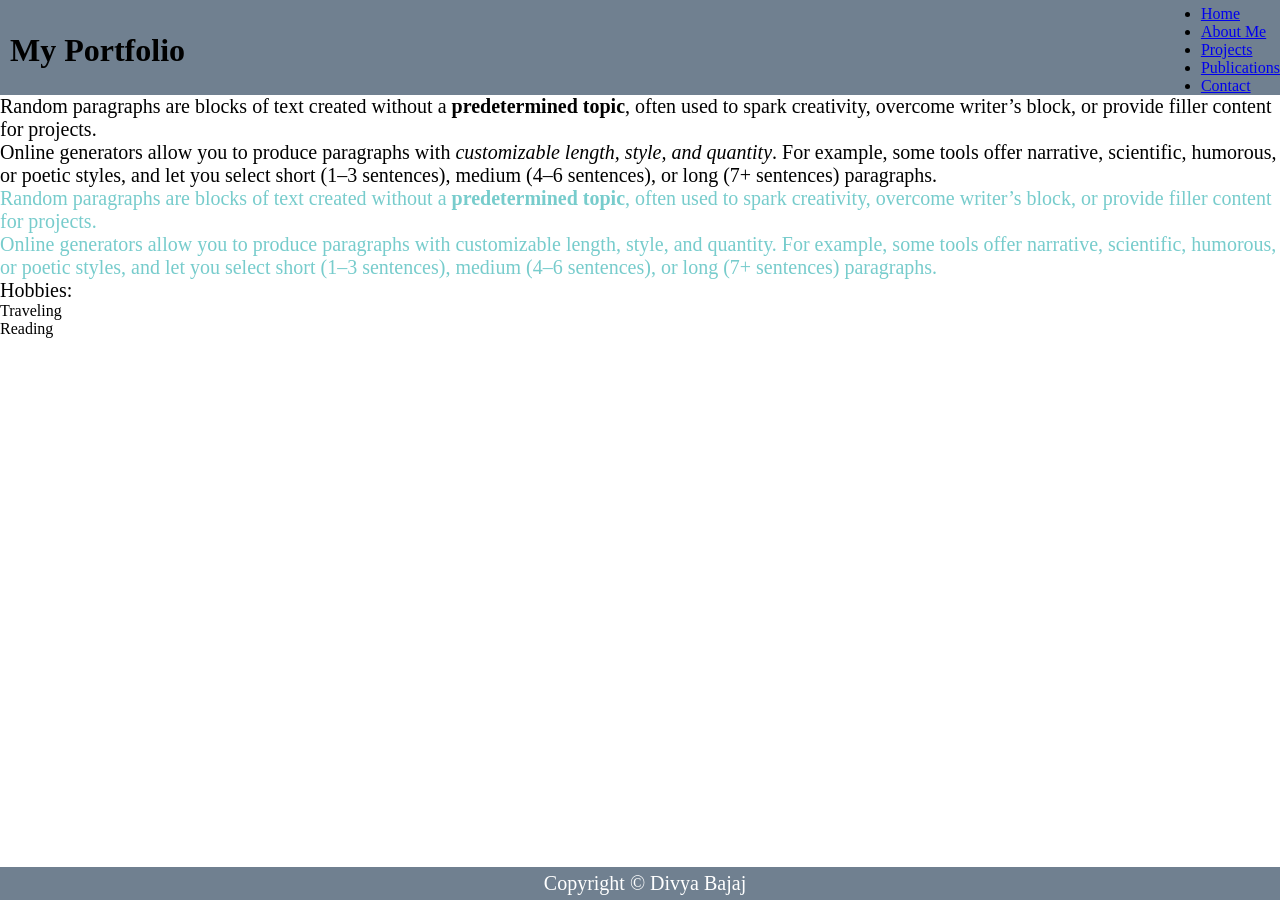
==== about.html @ c62f2e86 "set up the header and footer" ====
<!DOCTYPE html>
<html>
    <head>
        <title>About Me</title>
        <link rel="shortcut icon" href="images/logo.png">
        <link rel="stylesheet" href="styles.css">

        <style>
            p {
                font-size: 20px;
            }
        </style>
    </head>
    <body>
        <header>
            <h1>My Portfolio</h1>
            <ul> <!--unordered list, anchor tag, list-item tag-->
                <li><a href="index.html">Home</a></li>
                <li><a href="about.html">About Me</a></li>
                <li><a href="projects.html">Projects</a></li>
                <li><a href="publications.html">Publications</a></li>
                <li><a href="contact.html">Contact</a></li>
            </ul>
        </header>

        <div>
            <p>Random paragraphs are blocks of text created without a <b>predetermined topic</b>, often used to spark creativity,
             overcome writer’s block, or provide filler content for projects.<br> Online generators allow you to produce 
             paragraphs with <i>customizable length, style, and quantity</i>. For example, some tools offer narrative, scientific, 
             humorous, or poetic styles, and let you select short (1–3 sentences), medium (4–6 sentences), or long (7+ sentences) 
             paragraphs.</p>

             <p style="color: #77cccc;">
                Random paragraphs are blocks of text created without a <b>predetermined topic</b>, often used to spark creativity,
             overcome writer’s block, or provide filler content for projects.<br> Online generators allow you to produce 
             paragraphs with customizable length, style, and quantity. For example, some tools offer narrative, scientific, 
             humorous, or poetic styles, and let you select short (1–3 sentences), medium (4–6 sentences), or long (7+ sentences) 
             paragraphs.
             </p>

             <p>Hobbies:</p>
             <ol type="i"> <!--ordered list-->
                <li>Traveling</li>
                <li>Reading</li>
             </ol>
        </div>

        <footer>
            Copyright &copy; Divya Bajaj
        </footer>
    </body>
</html>
---- styles.css ----
* {
    margin: 0px;
    padding: 0px;
}

header {
    display: flex;
    justify-content: space-between;
    align-items: center;
    background-color: #708090;
    padding-top: 5px;
    padding-left: 10px;
    top: 0;
    position: sticky;
}

.profile{
    display: flex;
    align-items: center;
}

.profile-info h1{
    color: white;
    font-weight: 1000;
}

.profile-img img{
    width: 90px;
    height: 75px;
    border-radius: 50%;
}

.nav-bar{
    display: flex;
    gap: 25px;
    list-style-type: none;
}

.nav-bar a{
    color: #ffffff;
    text-decoration: none;
}

a:hover{
    text-decoration: underline;
}

.socials img{
    width: 60px;
    height: 40px;
}

footer{
    background-color: #708090;
    bottom: 0;
    position: fixed;
    width: 100%;
    text-align: center;
    color: #ffffff;
    font-size: 20px;
    padding: 5px;
}
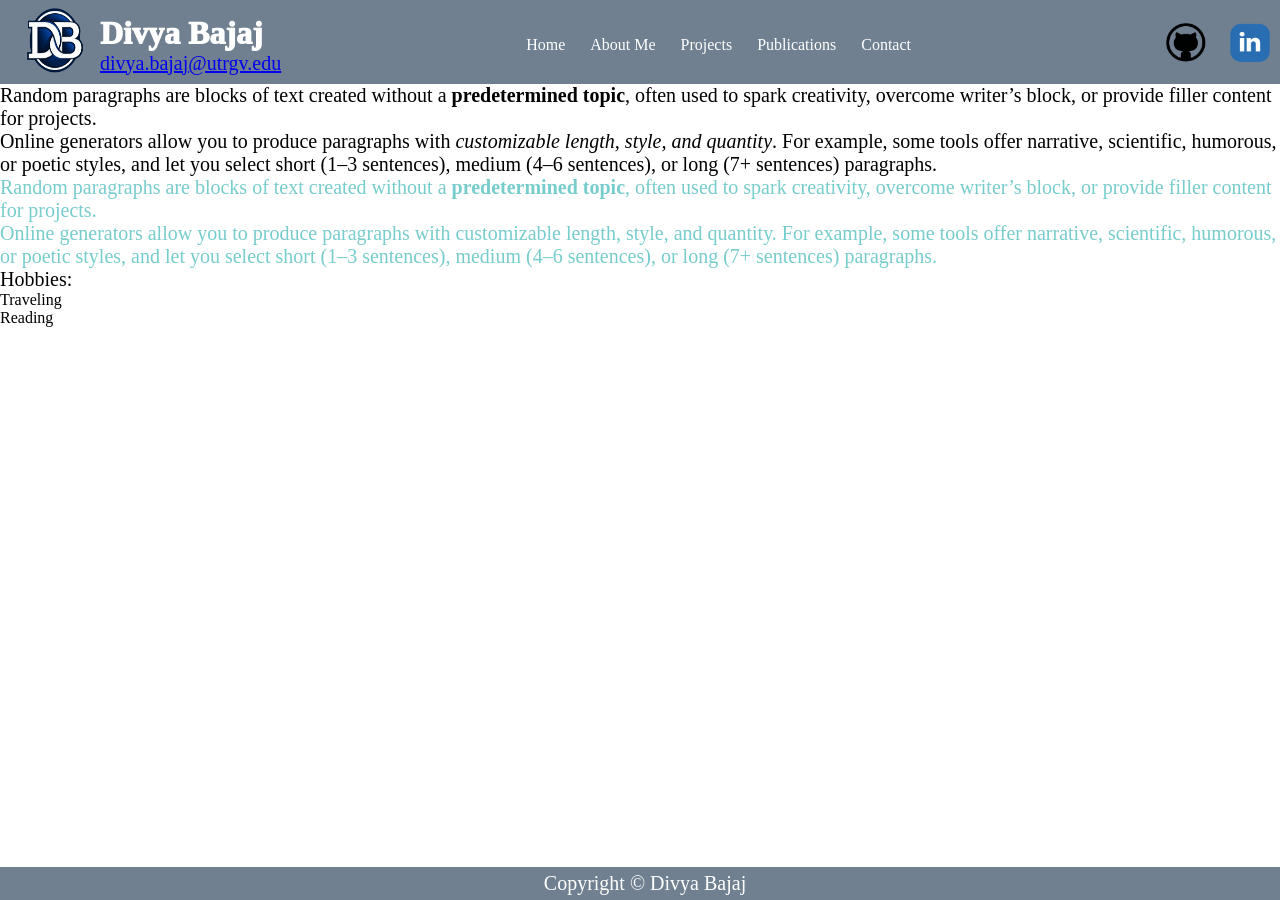
==== commit 4ec58772: "updated header on remaining files" ====
--- a/about.html
+++ b/about.html
@@ -13,14 +13,28 @@
     </head>
     <body>
         <header>
-            <h1>My Portfolio</h1>
-            <ul> <!--unordered list, anchor tag, list-item tag-->
+            <div class="profile">
+                <div class="profile-img">
+                    <img src="images/DB-logo.png">
+                </div>
+
+                <div class="profile-info">
+                    <h1>Divya Bajaj</h1>
+                    <p><a href="mailto:divya.bajaj@utrgv.edu">divya.bajaj@utrgv.edu</a></p>
+                </div>
+            </div>
+            
+            <ul class="nav-bar">
                 <li><a href="index.html">Home</a></li>
                 <li><a href="about.html">About Me</a></li>
                 <li><a href="projects.html">Projects</a></li>
                 <li><a href="publications.html">Publications</a></li>
                 <li><a href="contact.html">Contact</a></li>
             </ul>
+            <div class="socials">
+                <a href="https://github.com/divyabajaj123" target="_blank"><img alt="Github icon" src="images/github-logo.png"></a>
+                <a href="https://www.linkedin.com/" target="_blank"><img src="images/linkedin-logo.png"></a>
+            </div>
         </header>
 
         <div>
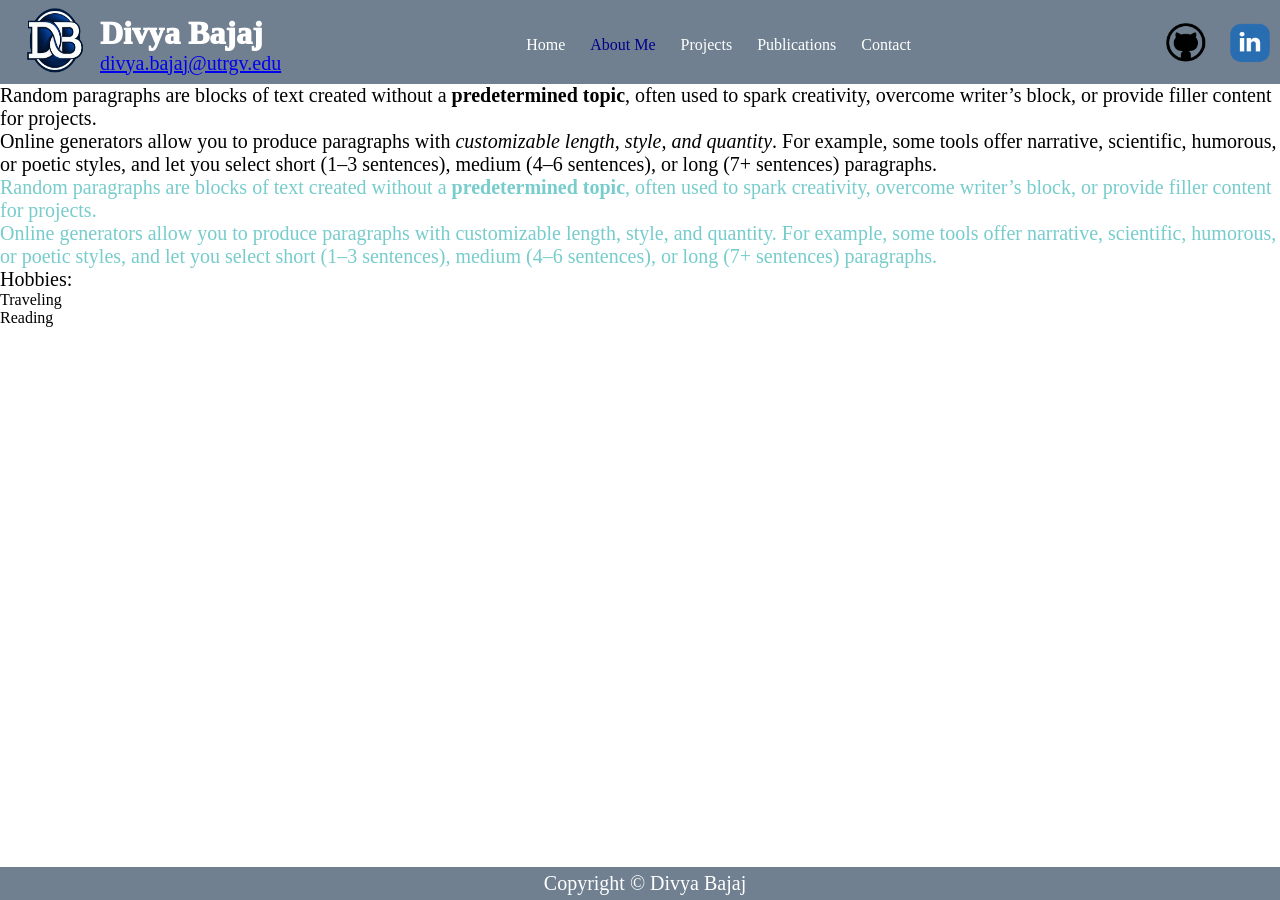
==== commit 0283ce15: "adding table, background-image, page-level css" ====
--- a/about.html
+++ b/about.html
@@ -26,7 +26,7 @@
             
             <ul class="nav-bar">
                 <li><a href="index.html">Home</a></li>
-                <li><a href="about.html">About Me</a></li>
+                <li><a href="about.html" class="current">About Me</a></li>
                 <li><a href="projects.html">Projects</a></li>
                 <li><a href="publications.html">Publications</a></li>
                 <li><a href="contact.html">Contact</a></li>
--- a/styles.css
+++ b/styles.css
@@ -41,6 +41,10 @@
     text-decoration: none;
 }
 
+.nav-bar .current{
+    color: darkblue;
+}
+
 a:hover{
     text-decoration: underline;
 }
